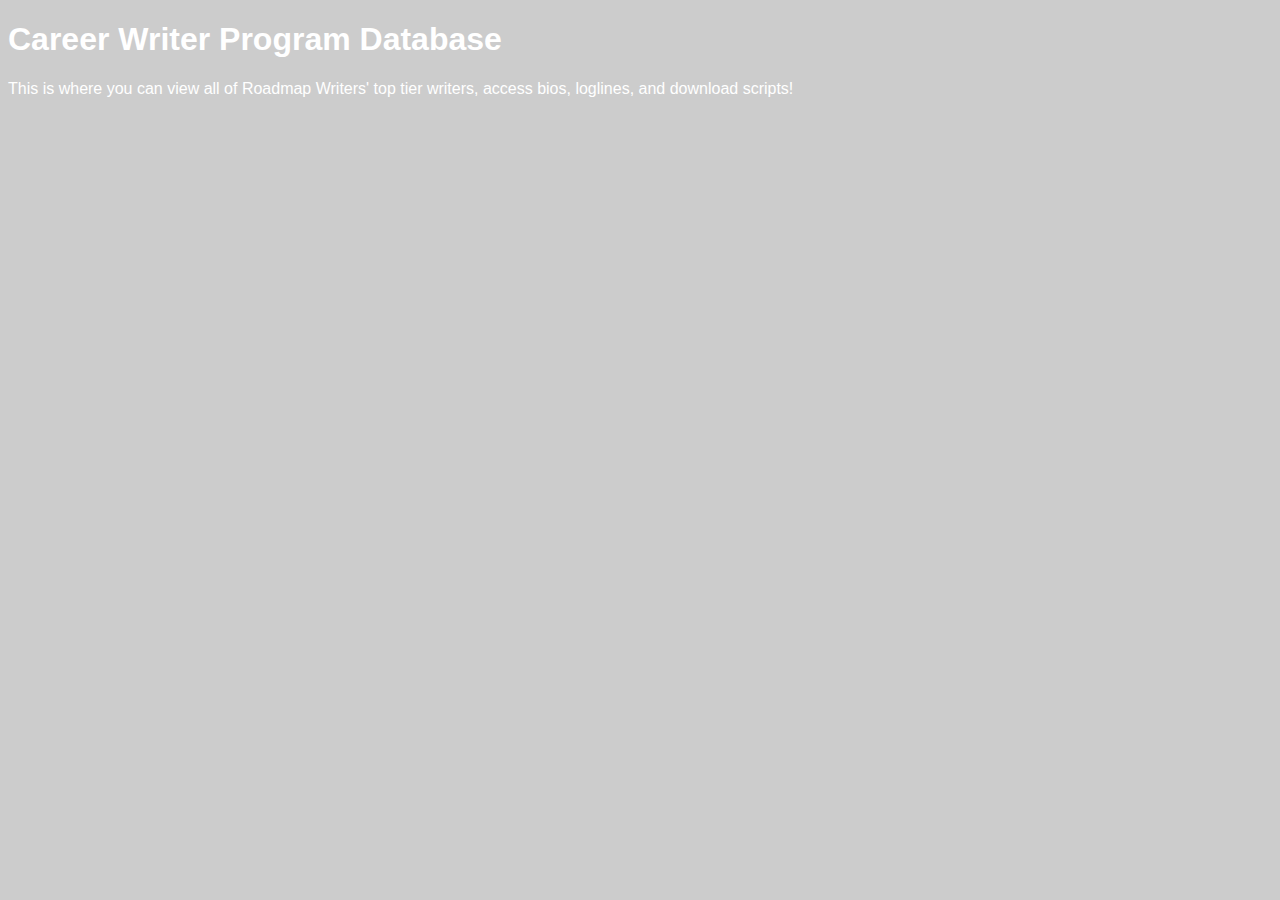
==== unit_1/index.html @ 66a7be7e "syncing my new repository!" ====
<!DOCTYPE html>
<html>
	<head>
		<title>Career Writer Program Database</title>
		<link rel="stylesheet" type="text/css" href="css/style.css">
	</head>
	<body>
		<h1>Career Writer Program Database</h1>
		<p>This is where you can view all of Roadmap Writers' top tier writers, access bios, loglines, and download scripts!</p> 
	</body>
</html>
---- unit_1/css/style.css ----
body{
	color:	white;
	background-color: #cccccc;
	font-family: Arial, sans-serif;
}
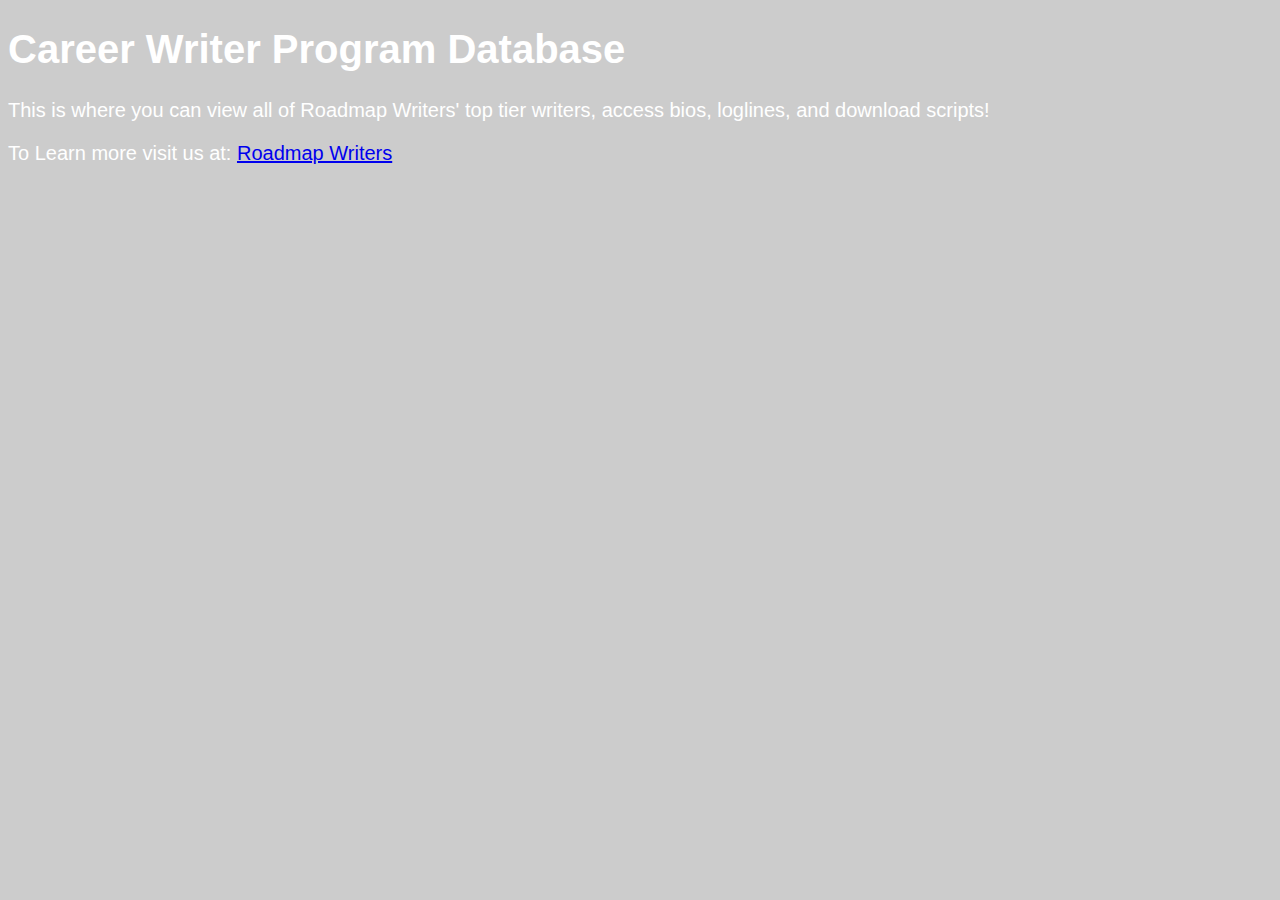
==== commit dba6dbe9: "using desktop master" ====
--- a/unit_1/index.html
+++ b/unit_1/index.html
@@ -7,5 +7,7 @@
 	<body>
 		<h1>Career Writer Program Database</h1>
 		<p>This is where you can view all of Roadmap Writers' top tier writers, access bios, loglines, and download scripts!</p> 
+
+		<p>To Learn more visit us at: <a href="https://www.roadmapwriters.com/">Roadmap Writers</a></p>
 	</body>
 </html>--- a/unit_1/css/style.css
+++ b/unit_1/css/style.css
@@ -2,4 +2,5 @@
 	color:	white;
 	background-color: #cccccc;
 	font-family: Arial, sans-serif;
+	font-size: 20px;
 }